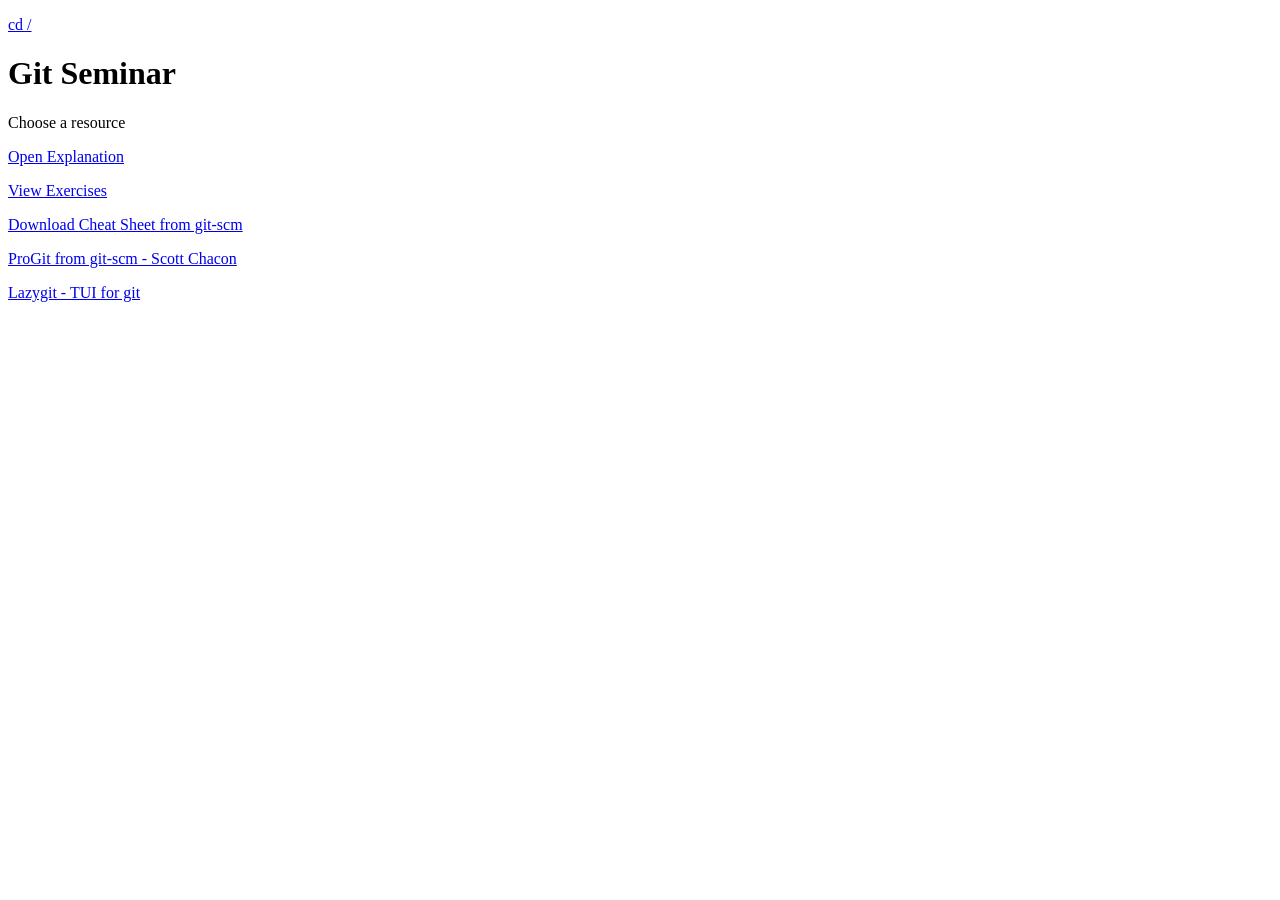
==== docs/index.html @ 5a3e8ab8 "feat: initial interactive exercises setup" ====
<!doctype html>
<html lang="en">
  <head>
    <meta charset="UTF-8" />
    <meta name="viewport" content="width=device-width, initial-scale=1.0" />

    <!-- FIXED: correct rel + type -->
    <link rel="stylesheet" href="style.css" />

    <title>Git Seminar</title>
  </head>

  <body class="home">
    <main>
      <p class="prompt"><a href="https://develssn.github.io/">cd /</a></p>
      <div class="block">
        <h1 class="cursor">Git Seminar</h1>
        <p class="muted">Choose a resource</p>
      </div>

      <div class="block">
        <p class="prompt">
          <a href="explanation.html">Open Explanation</a>
        </p>

        <p class="prompt">
          <a href="exercises.html">View Exercises</a>
        </p>

        <p class="prompt">
          <a href="cheat-sheet.pdf" target="_blank"
            >Download Cheat Sheet from git-scm</a
          >
        </p>

        <p class="prompt">
          <a href="https://git-scm.com/book/en/v2" target="_blank"
            >ProGit from git-scm - Scott Chacon</a
          >
        </p>

        <p class="prompt">
          <a href="https://github.com/jesseduffield/lazygit" target="_blank"
            >Lazygit - TUI for git</a
          >
        </p>
      </div>
    </main>
  </body>
</html>
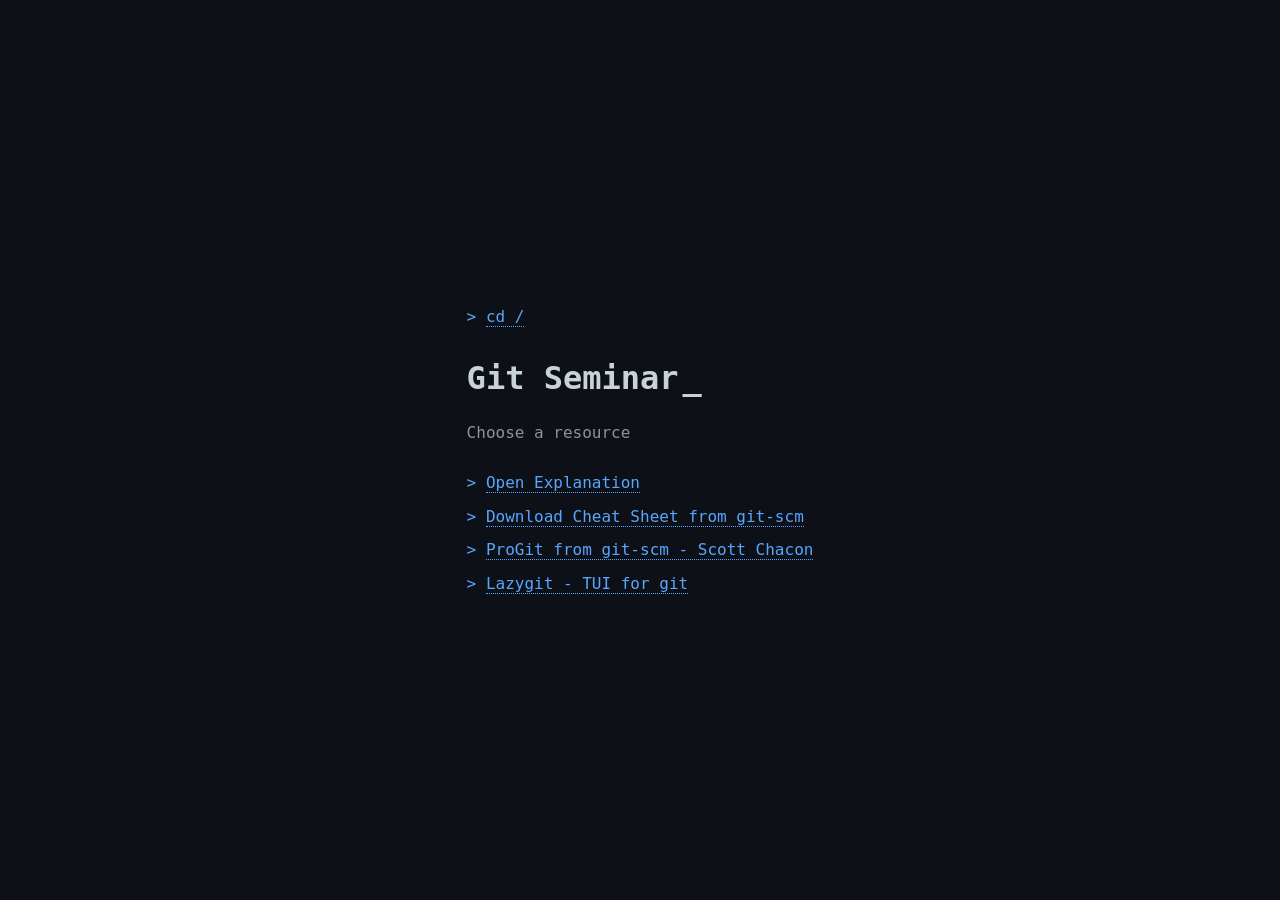
==== commit e0305959: "feat: initial interactive exercises setup" ====
--- a/docs/index.html
+++ b/docs/index.html
@@ -24,10 +24,6 @@
         </p>
 
         <p class="prompt">
-          <a href="exercises.html">View Exercises</a>
-        </p>
-
-        <p class="prompt">
           <a href="cheat-sheet.pdf" target="_blank"
             >Download Cheat Sheet from git-scm</a
           >
--- a/docs/style.css
+++ b/docs/style.css
@@ -0,0 +1,97 @@
+/* ===== Theme ===== */
+:root {
+  --bg: #0d1117;
+  --text: #c9d1d9;
+  --accent: #58a6ff;
+  --muted: #8b949e;
+}
+
+/* ===== Base ===== */
+* {
+  box-sizing: border-box;
+}
+
+body {
+  margin: 0;
+  font-family: "JetBrains Mono", monospace;
+  background: var(--bg);
+  color: var(--text);
+  line-height: 1.6;
+}
+
+/* ===== Layout ===== */
+main {
+  max-width: 720px;
+  margin: auto;
+  padding: 24px;
+}
+
+/* Center only homepage */
+body.home {
+  display: flex;
+  align-items: center;
+  justify-content: center;
+  height: 100vh;
+}
+
+/* ===== Typography ===== */
+h1 {
+  font-weight: 700;
+  margin-bottom: 1rem;
+}
+
+p {
+  margin: 0.5rem 0;
+}
+
+.muted {
+  color: var(--muted);
+}
+
+/* ===== Links ===== */
+a {
+  color: var(--accent);
+  text-decoration: none;
+  border-bottom: 1px dotted var(--accent);
+}
+
+a:hover {
+  opacity: 0.8;
+}
+
+/* ===== Terminal UI ===== */
+.prompt::before {
+  content: "> ";
+  color: var(--accent);
+}
+
+.block {
+  margin-top: 1.5rem;
+}
+
+/* ===== Projects ===== */
+.project {
+  margin: 1.5rem 0;
+}
+
+/* ===== Cursor animation ===== */
+.cursor::after {
+  content: "_";
+  margin-left: 4px;
+  animation: blink 1s steps(2, start) infinite;
+}
+
+@keyframes blink {
+  to {
+    visibility: hidden;
+  }
+}
+
+/* ===== Responsive ===== */
+@media (max-width: 600px) {
+  body.home {
+    align-items: flex-start;
+    padding-top: 40px;
+    height: auto;
+  }
+}
